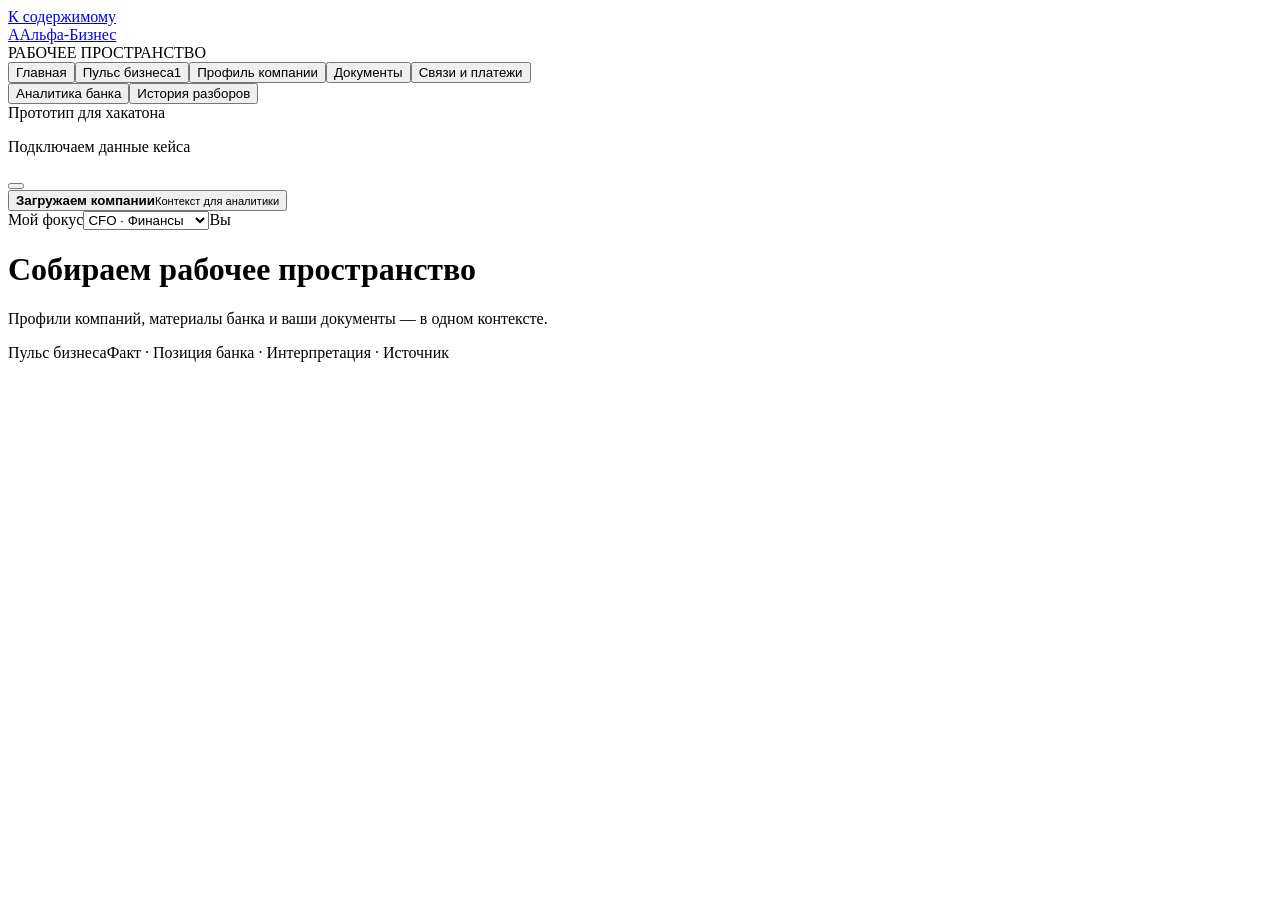
==== src/alfa_agent/static/index.html @ 119ecea0 "Build company-specific news agent and prepare secured Render demo" ====
<!doctype html>
<html lang="ru"><head><meta charset="utf-8"><meta name="viewport" content="width=device-width,initial-scale=1"><meta name="app-token" content="{{APP_TOKEN}}"><meta name="description" content="Персональная новостная аналитика для бизнеса: событие, контекст компании, позиция банка и источники."><title>Пульс бизнеса · Альфа-Бизнес</title><link rel="icon" href="/static/favicon.svg" type="image/svg+xml"><link rel="stylesheet" href="/static/style.css"><script src="/static/app.js" defer></script></head>
<body><a class="skip-link" href="#main">К содержимому</a>
<aside class="sidebar" id="sidebar"><a class="brand" href="#home"><span class="alfa-logo">А</span>Альфа-Бизнес</a><div class="sidebar-caption">РАБОЧЕЕ ПРОСТРАНСТВО</div><nav class="navigation" aria-label="Основная навигация"><button data-view="home" class="nav-item active"><span data-icon="home"></span>Главная</button><button data-view="insight" class="nav-item"><span data-icon="pulse"></span>Пульс бизнеса<span class="nav-count">1</span></button><button data-view="profile" class="nav-item"><span data-icon="building"></span>Профиль компании</button><button data-view="documents" class="nav-item"><span data-icon="folder"></span>Документы<span id="document-nav-count" class="nav-count muted-count" hidden></span></button><button data-view="connections" class="nav-item"><span data-icon="network"></span>Связи и платежи</button><div class="nav-divider"></div><button data-view="library" class="nav-item"><span data-icon="book"></span>Аналитика банка</button><button data-view="history" class="nav-item"><span data-icon="clock"></span>История разборов</button></nav><div class="sidebar-footer"><span class="live-dot"></span>Прототип для хакатона<p id="dataset-size">Подключаем данные кейса</p></div></aside>
<div class="workspace-shell"><header class="topbar"><button id="mobile-menu" class="icon-button mobile-menu" aria-label="Открыть меню" aria-expanded="false"><span data-icon="menu"></span></button><div class="company-picker"><button id="company-toggle" class="company-toggle" aria-haspopup="listbox" aria-expanded="false"><span class="company-avatar"><span data-icon="building"></span></span><span><strong id="company-label">Загружаем компании</strong><small id="company-origin">Контекст для аналитики</small></span><span data-icon="chevron"></span></button><div id="company-menu" class="company-menu" hidden><label class="search-input"><span data-icon="search"></span><input id="company-search" placeholder="ID, отрасль или регион" autocomplete="off" aria-label="Найти компанию"></label><div id="company-options" class="company-options" role="listbox" aria-label="Компании"></div><button id="new-company" class="add-company"><span data-icon="plus"></span>Добавить свою компанию</button></div></div><div class="topbar-right"><label class="role-select"><span>Мой фокус</span><select id="role-select" aria-label="Роль руководителя"><option value="cfo">CFO · Финансы</option><option value="treasurer">Казначейство</option><option value="ceo">CEO · Стратегия</option><option value="coo">COO · Операции</option><option value="cco">CCO · Продажи</option></select></label><span class="user-avatar">Вы</span></div></header>
<main id="main" tabindex="-1"><div class="initial-loading"><span class="spinner"></span><h1>Собираем рабочее пространство</h1><p>Профили компаний, материалы банка и ваши документы — в одном контексте.</p></div></main><footer class="page-footer"><span>Пульс бизнеса</span><span>Факт · Позиция банка · Интерпретация · Источник</span></footer></div>
<div id="toast" role="status" class="toast" hidden></div><dialog id="source-dialog" class="source-dialog" aria-labelledby="source-title"><div class="dialog-top"><div><span class="eyebrow">ПРОВЕРЯЕМЫЕ ОСНОВАНИЯ</span><h2 id="source-title">Источники вывода</h2></div><button class="icon-button" data-close="source-dialog" aria-label="Закрыть источники"><span data-icon="close"></span></button></div><div id="source-content"></div></dialog>
<dialog id="company-dialog" class="company-dialog" aria-labelledby="company-dialog-title"><div class="dialog-top"><h2 id="company-dialog-title">Добавить компанию</h2><button class="icon-button" data-close="company-dialog" aria-label="Закрыть"><span data-icon="close"></span></button></div><p class="subtle">Укажите название и загрузите материалы. Агент извлечёт сведения и покажет, на какие фрагменты он опирался.</p><form id="company-form"><label class="field-label" for="company-name">Название компании</label><input id="company-name" name="name" class="text-input" minlength="2" maxlength="160" required placeholder="Например, ваша компания"><p class="field-help">Это отдельный профиль. Связь с обезличенным ID из кейса автоматически не устанавливается.</p><button class="button primary" type="submit">Создать профиль<span data-icon="arrow"></span></button></form></dialog></body></html>
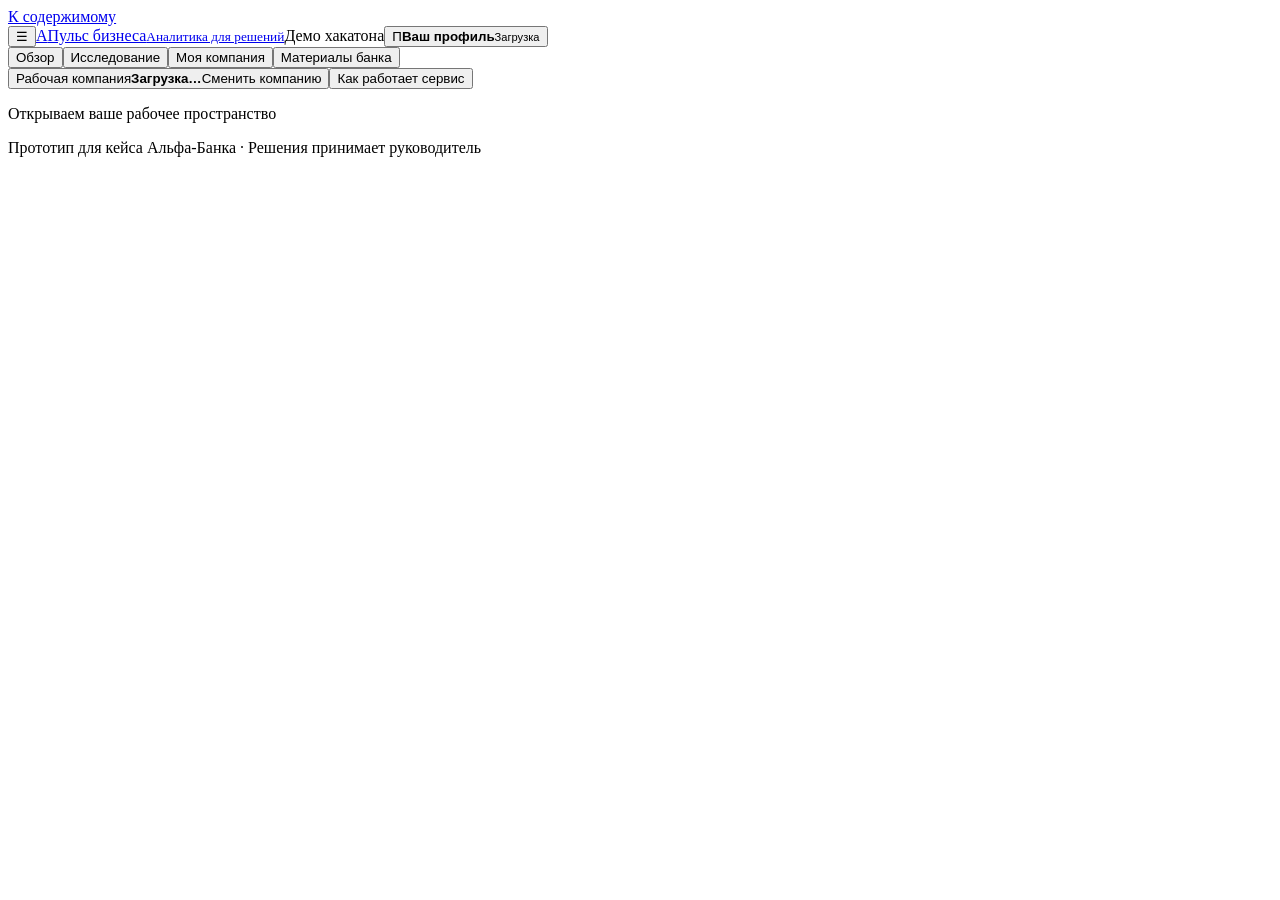
==== commit 19bdb2fa: "Add isolated employee onboarding and evidence-bound custom research" ====
--- a/src/alfa_agent/static/index.html
+++ b/src/alfa_agent/static/index.html
@@ -1,8 +1,84 @@
 <!doctype html>
-<html lang="ru"><head><meta charset="utf-8"><meta name="viewport" content="width=device-width,initial-scale=1"><meta name="app-token" content="{{APP_TOKEN}}"><meta name="description" content="Персональная новостная аналитика для бизнеса: событие, контекст компании, позиция банка и источники."><title>Пульс бизнеса · Альфа-Бизнес</title><link rel="icon" href="/static/favicon.svg" type="image/svg+xml"><link rel="stylesheet" href="/static/style.css"><script src="/static/app.js" defer></script></head>
-<body><a class="skip-link" href="#main">К содержимому</a>
-<aside class="sidebar" id="sidebar"><a class="brand" href="#home"><span class="alfa-logo">А</span>Альфа-Бизнес</a><div class="sidebar-caption">РАБОЧЕЕ ПРОСТРАНСТВО</div><nav class="navigation" aria-label="Основная навигация"><button data-view="home" class="nav-item active"><span data-icon="home"></span>Главная</button><button data-view="insight" class="nav-item"><span data-icon="pulse"></span>Пульс бизнеса<span class="nav-count">1</span></button><button data-view="profile" class="nav-item"><span data-icon="building"></span>Профиль компании</button><button data-view="documents" class="nav-item"><span data-icon="folder"></span>Документы<span id="document-nav-count" class="nav-count muted-count" hidden></span></button><button data-view="connections" class="nav-item"><span data-icon="network"></span>Связи и платежи</button><div class="nav-divider"></div><button data-view="library" class="nav-item"><span data-icon="book"></span>Аналитика банка</button><button data-view="history" class="nav-item"><span data-icon="clock"></span>История разборов</button></nav><div class="sidebar-footer"><span class="live-dot"></span>Прототип для хакатона<p id="dataset-size">Подключаем данные кейса</p></div></aside>
-<div class="workspace-shell"><header class="topbar"><button id="mobile-menu" class="icon-button mobile-menu" aria-label="Открыть меню" aria-expanded="false"><span data-icon="menu"></span></button><div class="company-picker"><button id="company-toggle" class="company-toggle" aria-haspopup="listbox" aria-expanded="false"><span class="company-avatar"><span data-icon="building"></span></span><span><strong id="company-label">Загружаем компании</strong><small id="company-origin">Контекст для аналитики</small></span><span data-icon="chevron"></span></button><div id="company-menu" class="company-menu" hidden><label class="search-input"><span data-icon="search"></span><input id="company-search" placeholder="ID, отрасль или регион" autocomplete="off" aria-label="Найти компанию"></label><div id="company-options" class="company-options" role="listbox" aria-label="Компании"></div><button id="new-company" class="add-company"><span data-icon="plus"></span>Добавить свою компанию</button></div></div><div class="topbar-right"><label class="role-select"><span>Мой фокус</span><select id="role-select" aria-label="Роль руководителя"><option value="cfo">CFO · Финансы</option><option value="treasurer">Казначейство</option><option value="ceo">CEO · Стратегия</option><option value="coo">COO · Операции</option><option value="cco">CCO · Продажи</option></select></label><span class="user-avatar">Вы</span></div></header>
-<main id="main" tabindex="-1"><div class="initial-loading"><span class="spinner"></span><h1>Собираем рабочее пространство</h1><p>Профили компаний, материалы банка и ваши документы — в одном контексте.</p></div></main><footer class="page-footer"><span>Пульс бизнеса</span><span>Факт · Позиция банка · Интерпретация · Источник</span></footer></div>
-<div id="toast" role="status" class="toast" hidden></div><dialog id="source-dialog" class="source-dialog" aria-labelledby="source-title"><div class="dialog-top"><div><span class="eyebrow">ПРОВЕРЯЕМЫЕ ОСНОВАНИЯ</span><h2 id="source-title">Источники вывода</h2></div><button class="icon-button" data-close="source-dialog" aria-label="Закрыть источники"><span data-icon="close"></span></button></div><div id="source-content"></div></dialog>
-<dialog id="company-dialog" class="company-dialog" aria-labelledby="company-dialog-title"><div class="dialog-top"><h2 id="company-dialog-title">Добавить компанию</h2><button class="icon-button" data-close="company-dialog" aria-label="Закрыть"><span data-icon="close"></span></button></div><p class="subtle">Укажите название и загрузите материалы. Агент извлечёт сведения и покажет, на какие фрагменты он опирался.</p><form id="company-form"><label class="field-label" for="company-name">Название компании</label><input id="company-name" name="name" class="text-input" minlength="2" maxlength="160" required placeholder="Например, ваша компания"><p class="field-help">Это отдельный профиль. Связь с обезличенным ID из кейса автоматически не устанавливается.</p><button class="button primary" type="submit">Создать профиль<span data-icon="arrow"></span></button></form></dialog></body></html>
+<html lang="ru">
+  <head>
+    <meta charset="UTF-8" />
+    <meta name="viewport" content="width=device-width,initial-scale=1" />
+    <meta name="app-token" content="{{APP_TOKEN}}" />
+    <meta name="theme-color" content="#f6f7f9" />
+    <title>Пульс бизнеса</title>
+    <link rel="icon" href="/static/favicon.svg" type="image/svg+xml" />
+    <link rel="stylesheet" href="/static/style.css" />
+    <script src="/static/app.js" defer></script>
+  </head>
+  <body>
+    <a class="skip-link" href="#main">К содержимому</a>
+    <header class="topbar">
+      <button
+        id="mobile-menu"
+        class="icon-button mobile-only"
+        aria-label="Открыть меню"
+        aria-expanded="false"
+      >
+        ☰</button
+      ><a href="/" class="brand"
+        ><span class="brand-mark">А</span
+        ><span>Пульс бизнеса<small>Аналитика для решений</small></span></a
+      ><span class="badge demo-badge">Демо хакатона</span
+      ><button
+        id="account"
+        class="account-button"
+        aria-label="Профиль сотрудника"
+      >
+        <span id="avatar" class="avatar">П</span
+        ><span class="account-copy"
+          ><strong id="user-name">Ваш профиль</strong
+          ><small id="user-role">Загрузка</small></span
+        >
+      </button>
+    </header>
+    <div class="app-layout">
+      <aside id="sidebar" class="sidebar">
+        <nav aria-label="Основное меню">
+          <button data-view="home" class="nav-item active">
+            <span data-icon="home"></span>Обзор</button
+          ><button data-view="research" class="nav-item">
+            <span data-icon="spark"></span>Исследование</button
+          ><button data-view="company" class="nav-item">
+            <span data-icon="building"></span>Моя компания</button
+          ><button data-view="library" class="nav-item">
+            <span data-icon="book"></span>Материалы банка
+          </button>
+        </nav>
+        <div class="sidebar-bottom">
+          <button id="company-switch" class="company-switch">
+            <span class="caption">Рабочая компания</span
+            ><strong id="company-name">Загрузка…</strong
+            ><span class="link-text">Сменить компанию</span></button
+          ><button id="help" class="quiet-button">Как работает сервис</button>
+        </div>
+      </aside>
+      <div class="main-wrap">
+        <div id="storage-notice" class="storage-notice" hidden></div>
+        <main id="main" tabindex="-1" aria-busy="true">
+          <div class="loading-initial">
+            <span class="spinner"></span>
+            <p>Открываем ваше рабочее пространство</p>
+          </div>
+        </main>
+        <footer>
+          Прототип для кейса Альфа-Банка · Решения принимает руководитель
+        </footer>
+      </div>
+    </div>
+    <dialog id="dialog" aria-labelledby="dialog-title">
+      <div class="dialog-header">
+        <h2 id="dialog-title"></h2>
+        <button id="close-dialog" class="icon-button" aria-label="Закрыть окно">
+          ×
+        </button>
+      </div>
+      <div id="dialog-content"></div>
+    </dialog>
+    <div id="toast" class="toast" role="status" aria-live="polite" hidden></div>
+  </body>
+</html>
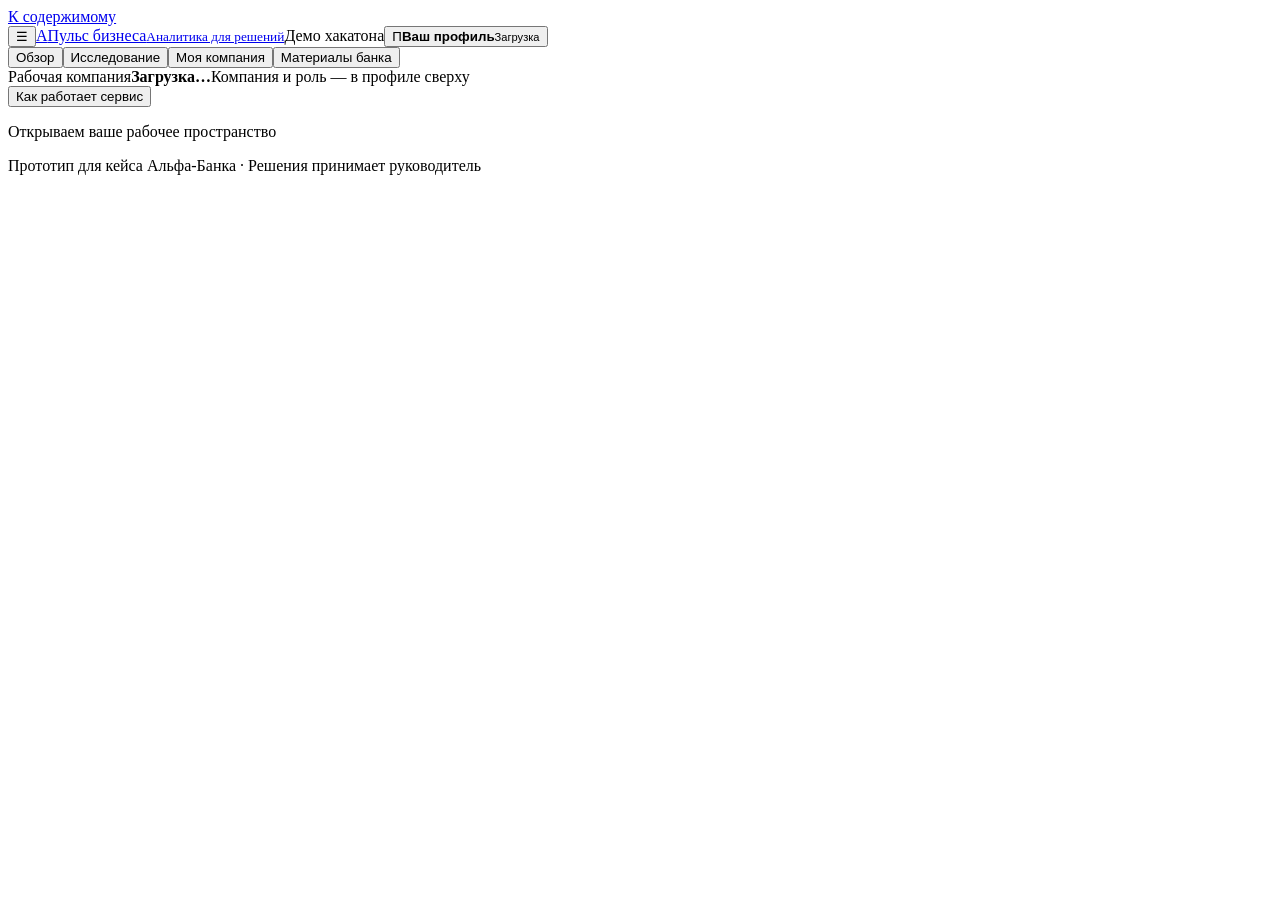
==== commit 8e245d6b: "Unify company context, role personalization and decision research" ====
--- a/src/alfa_agent/static/index.html
+++ b/src/alfa_agent/static/index.html
@@ -8,6 +8,7 @@
     <title>Пульс бизнеса</title>
     <link rel="icon" href="/static/favicon.svg" type="image/svg+xml" />
     <link rel="stylesheet" href="/static/style.css" />
+    <script src="/static/decision-ui.js" defer></script>
     <script src="/static/app.js" defer></script>
   </head>
   <body>
@@ -50,11 +51,12 @@
           </button>
         </nav>
         <div class="sidebar-bottom">
-          <button id="company-switch" class="company-switch">
+          <div class="company-switch workspace-summary">
             <span class="caption">Рабочая компания</span
             ><strong id="company-name">Загрузка…</strong
-            ><span class="link-text">Сменить компанию</span></button
-          ><button id="help" class="quiet-button">Как работает сервис</button>
+            ><span class="caption">Компания и роль — в профиле сверху</span>
+          </div>
+          <button id="help" class="quiet-button">Как работает сервис</button>
         </div>
       </aside>
       <div class="main-wrap">
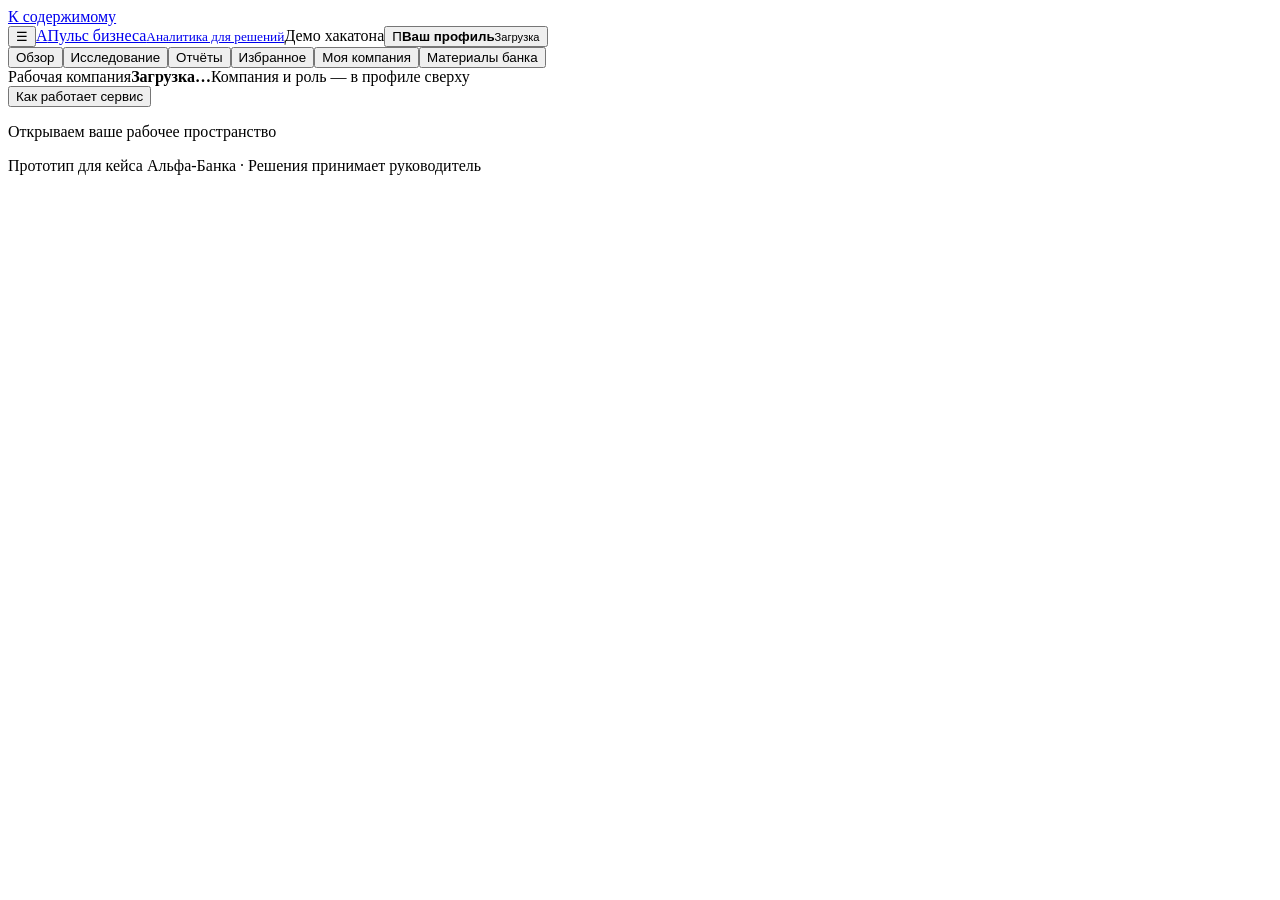
==== commit aa1ea2b7: "Add question search, saved news, report library and trace-based research workflow" ====
--- a/src/alfa_agent/static/index.html
+++ b/src/alfa_agent/static/index.html
@@ -7,9 +7,10 @@
     <meta name="theme-color" content="#f6f7f9" />
     <title>Пульс бизнеса</title>
     <link rel="icon" href="/static/favicon.svg" type="image/svg+xml" />
-    <link rel="stylesheet" href="/static/style.css" />
-    <script src="/static/decision-ui.js" defer></script>
-    <script src="/static/app.js" defer></script>
+    <link rel="stylesheet" href="/static/style.css?v=0.7.0" />
+    <script src="/static/decision-ui.js?v=0.7.0" defer></script>
+    <script src="/static/workspace-ui.js?v=0.7.0" defer></script>
+    <script src="/static/app.js?v=0.7.0" defer></script>
   </head>
   <body>
     <a class="skip-link" href="#main">К содержимому</a>
@@ -44,6 +45,10 @@
             <span data-icon="home"></span>Обзор</button
           ><button data-view="research" class="nav-item">
             <span data-icon="spark"></span>Исследование</button
+          ><button data-view="reports" class="nav-item">
+            <span data-icon="book"></span>Отчёты</button
+          ><button data-view="saved" class="nav-item">
+            <span data-icon="star"></span>Избранное</button
           ><button data-view="company" class="nav-item">
             <span data-icon="building"></span>Моя компания</button
           ><button data-view="library" class="nav-item">
